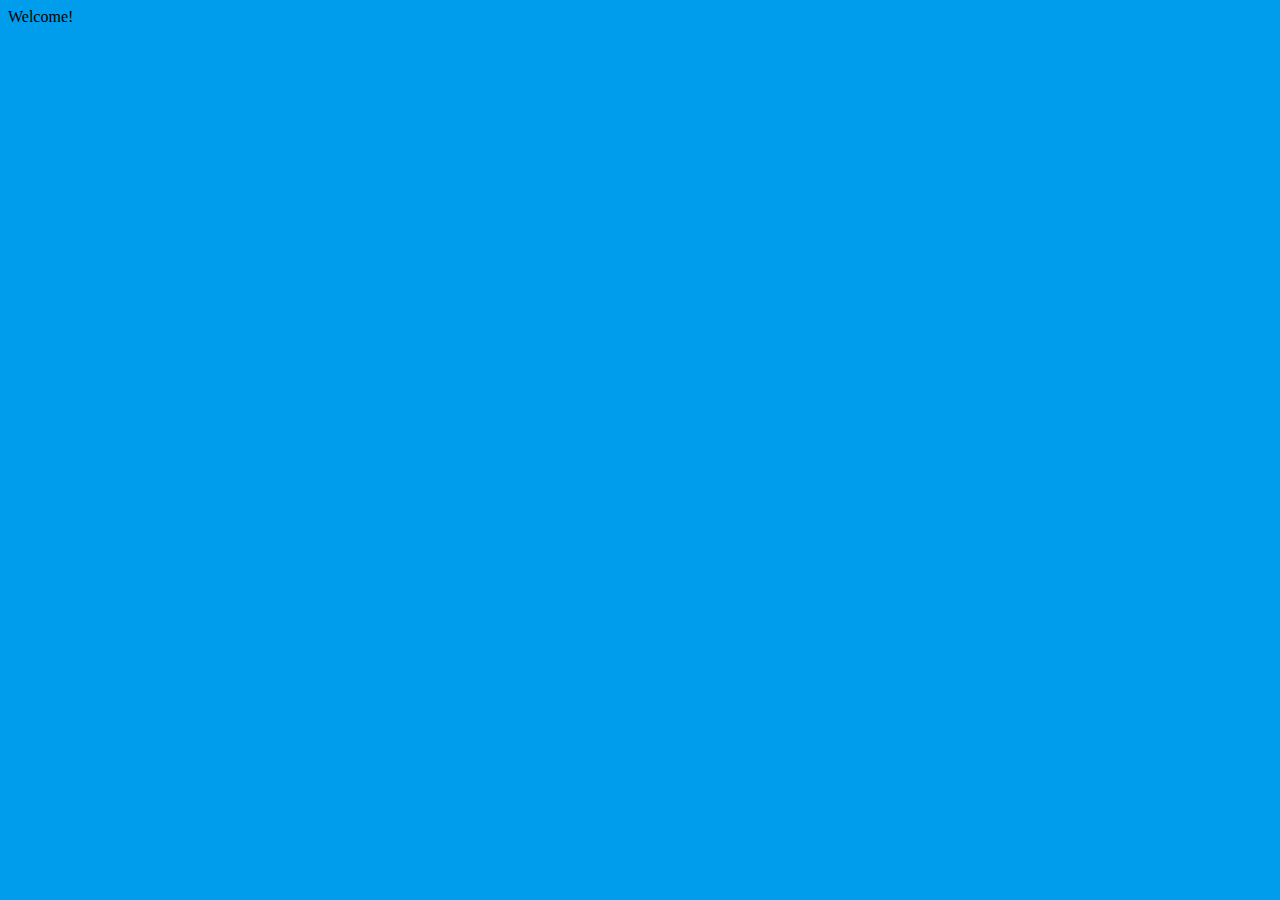
==== index.html @ da61e3ee "First commit - added basic HTML and CSS files" ====
<!DOCTYPE html>
<html lang="en">
<head>
    <meta charset="UTF-8">
    <meta http-equiv="X-UA-Compatible" content="IE=edge">
    <meta name="viewport" content="width=device-width, initial-scale=1.0">
    <link rel="stylesheet" href="style.css">
    <title>Luca Bazzea</title>
</head>
<body>
    <header>Welcome!</header>
</body>
</html>
---- style.css ----
body {
    background-color: #009dec
}
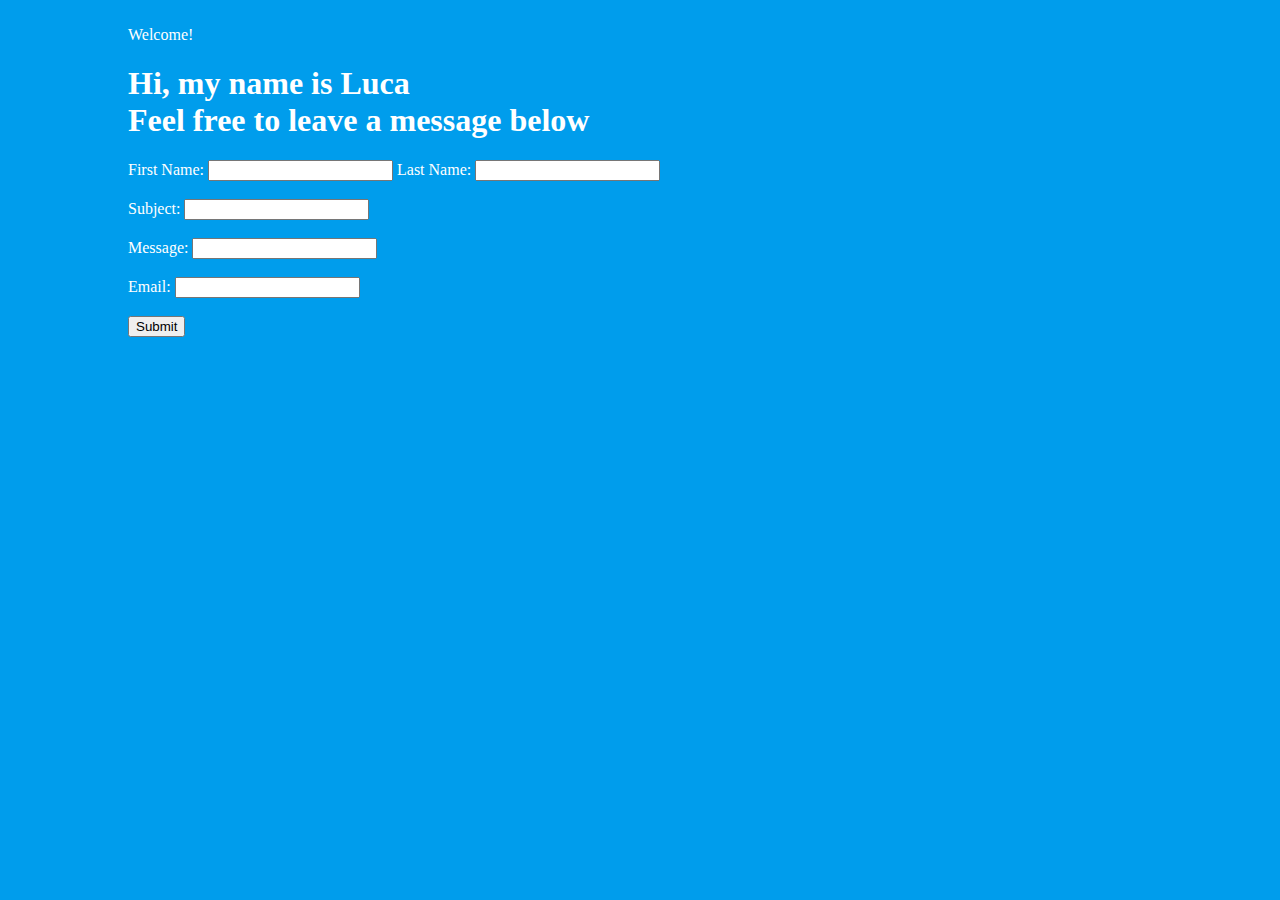
==== commit e468d2b9: "Added inputs for users to leave a message" ====
--- a/index.html
+++ b/index.html
@@ -4,10 +4,32 @@
     <meta charset="UTF-8">
     <meta http-equiv="X-UA-Compatible" content="IE=edge">
     <meta name="viewport" content="width=device-width, initial-scale=1.0">
-    <link rel="stylesheet" href="style.css">
+    <link rel="stylesheet" href="css/style.css">
     <title>Luca Bazzea</title>
 </head>
 <body>
     <header>Welcome!</header>
+    
+    <h1>Hi, my name is Luca<br>
+        Feel free to leave a message below</h1>
+
+    <form action="/action_page.php">
+        <label for="fname">First Name:</label>
+        <input type="text" id="fname" name="fname">
+
+        <label for="lname">Last Name:</label>
+        <input type="text" id="lname" name="lname"><br><br>
+
+        <label for="subject">Subject:</label>
+        <input type="text" id="subject" name="subject"><br><br>
+
+        <label for="message">Message:</label>
+        <input type="text" id="message" name="message"><br><br>
+
+        <label for="email">Email:</label>
+        <input type="text" id="email" name="email"><br><br>
+
+        <input type="submit" value="Submit">
+    </form>
 </body>
 </html>--- a/css/style.css
+++ b/css/style.css
@@ -0,0 +1,5 @@
+body {
+    background-color: #009dec;
+    color: white;
+    margin: 2% 10% 5% 10%;
+}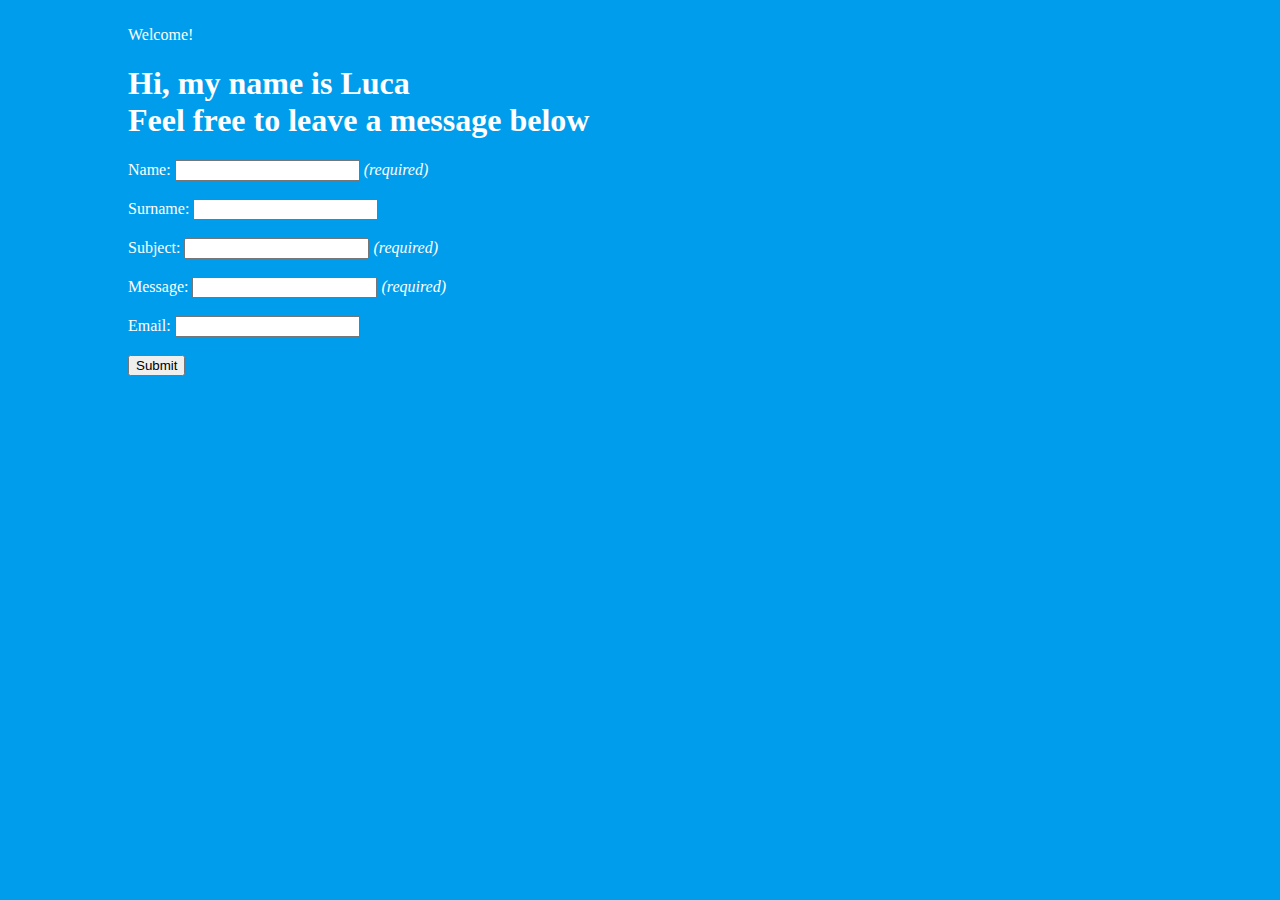
==== commit 3bf29a15: "INSERT statement woring and slightly modified HTML file" ====
--- a/index.html
+++ b/index.html
@@ -14,17 +14,17 @@
         Feel free to leave a message below</h1>
 
     <form action="/action_page.php">
-        <label for="fname">First Name:</label>
-        <input type="text" id="fname" name="fname">
+        <label for="fname">Name:</label>
+        <input type="text" id="fname" name="fname"><em> (required)</em><br><br>
 
-        <label for="lname">Last Name:</label>
+        <label for="lname">Surname:</label>
         <input type="text" id="lname" name="lname"><br><br>
 
         <label for="subject">Subject:</label>
-        <input type="text" id="subject" name="subject"><br><br>
+        <input type="text" id="subject" name="subject"><em> (required)</em><br><br>
 
         <label for="message">Message:</label>
-        <input type="text" id="message" name="message"><br><br>
+        <input type="text" id="message" name="message"><em> (required)</em><br><br>
 
         <label for="email">Email:</label>
         <input type="text" id="email" name="email"><br><br>
